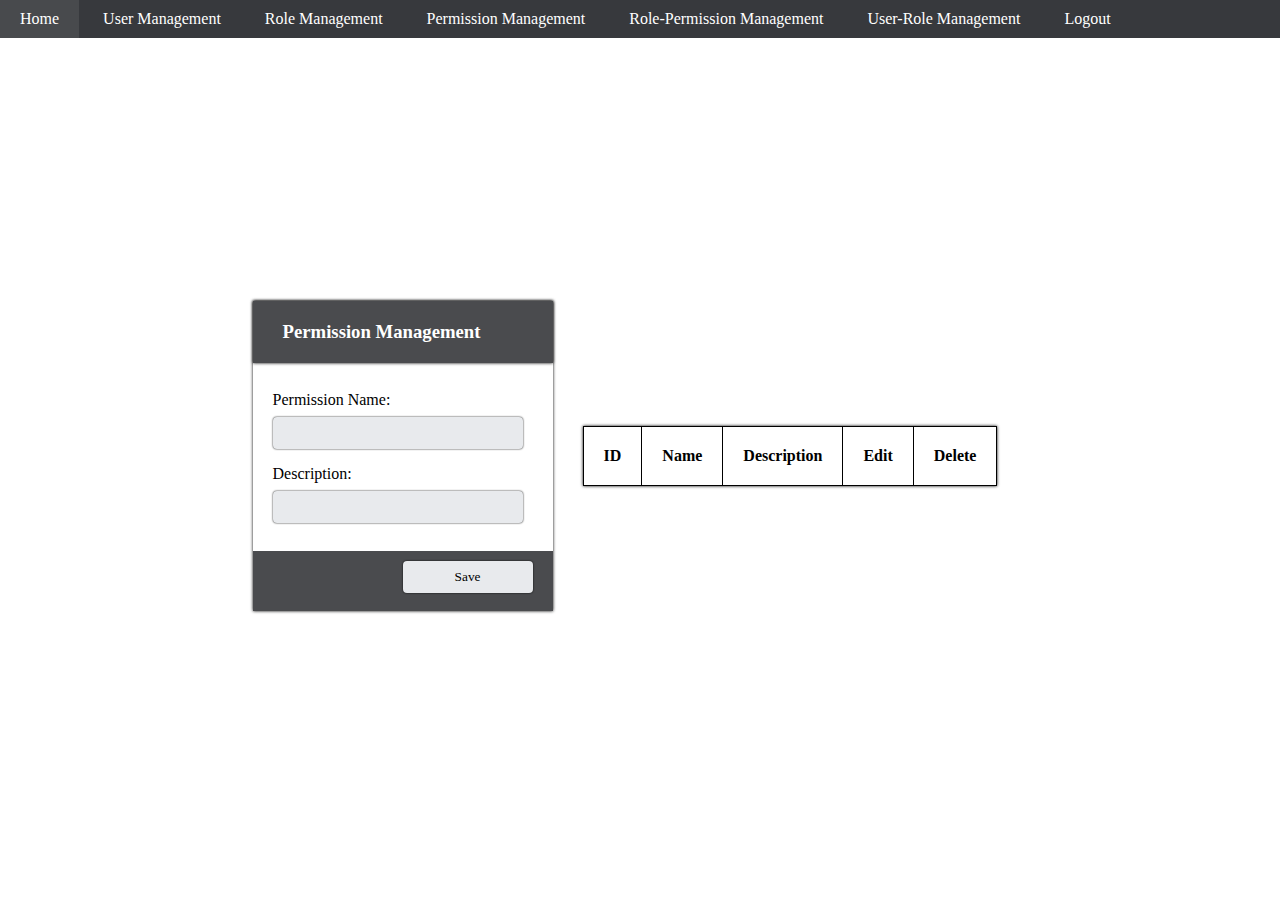
==== pages/permission-management.html @ c8c0801d "Added Files" ====
<!DOCTYPE html>
<html lang="en">
<head>
    <meta charset="UTF-8">
    <meta http-equiv="X-UA-Compatible" content="IE=edge">
    <meta name="viewport" content="width=device-width, initial-scale=1.0">
    <title>Permission Management</title>
    <link rel="stylesheet" href="../css/style.css">
    <script src="../SecurityManager.js"></script>
</head>
<body onload="loadPermissions()">
    <div class="bg-img"></div>
    <div class="nav">
        <a href="admin.html">Home</a>
        <a href="user-mangement.html">User Management</a>
        <a href="role-management.html">Role Management</a>
        <a href="permission-management.html">Permission Management</a>
        <a href="role-permission-management.html">Role-Permission Management</a>
        <a href="user-role-management.html">User-Role Management</a>
        <a href="../index.html">Logout</a>
    </div>
    <div class="content content-2">
        <div class="login-form">
            <h3>Permission Management</h3>
            <form  onsubmit= "savePermissionObject()">
                <div class="form-content">
                    <label for="text">Permission Name:</label>
                    <input type="text" id="perm-name" required>
                    <label for="text">Description:</label>
                    <input type="text" id="perm-desc" required>
                </div>
                <div class="footer">
                    <input class="btn" type="submit" value="Save">
                </div>
            </form>
        </div>
    <table id="permissions">
        <tr>
            <th>ID</th>
            <th>Name</th>
            <th>Description</th>
            <th>Edit</th>
            <th>Delete</th>
        </tr>
        <tbody id="permissions-tbody"></tbody>
    </table>
</body>
</html>
---- css/style.css ----
*{
    font-family: Verdana, Geneva, Tahoma, serif;
    margin: 0px;
}
body {
    position: relative;
    background-image: url("assets/bg.jpg");
    background-size: cover;
}
h1{
    color: #282a2e;
    font-size: 300%;
    font-weight: 900;
    margin-bottom: 10px;
}
select{
    transform:scaleX(1.06); 
    margin-left: 8px;
}
.content{
    display: flex;
    height: 90vh;
    padding: 1%;
    align-items: center;
    justify-content: center;
}
.login-form{
    display: inline-block;
    background-color: white;
    box-shadow: 0 0 3px #000000;
}
.login-form h3{
    display: block;
    box-shadow: 0 0 3px #000000;
    width: 240px;
    background-color: rgb(74, 75, 78);
    color: white;
    padding: 20px 30px;
}
.footer{
    background-color: rgb(74, 75, 78);
    color: white;
    padding: 10px 20px;
}
.login-form form{
    width: 300px;    
}
.form-content{
    padding: 20px;
}
.login-form label{
    display: block;
    padding: .5rem 0;
}
.login-form input, select{
    box-shadow: 0 0 2px #000000;
    display: block;
    background-color: hsl(216, 12%, 92%);
    border: none;
    border-radius: 4px;
    padding: .5rem;
    margin-bottom: .5rem;
    width: 90%;
}
button, a :hover{
    cursor:pointer;
}
.btn{
    cursor:pointer;
    margin-left: 50%;
    width: 50% !important;
}



/* Admin Home Page */

.nav{
    background-color: rgb(55, 57, 61);
    color: white;
}
.nav a{
    display: inline-block;
    text-decoration: none;
    color: white;
    padding: 10px 20px;
}
.nav a:hover{
    background-color: rgb(72, 74, 77);
}
.welcome{
    margin: 20px;
}

/* User Management Page */
table{
    box-shadow: 0 0 3px #000000;
    border: 1px solid;
    border-collapse: collapse;
    margin: 30px;
    background-color: white;
}
td, th{
    padding: 20px;
    border: 1px solid black;
}
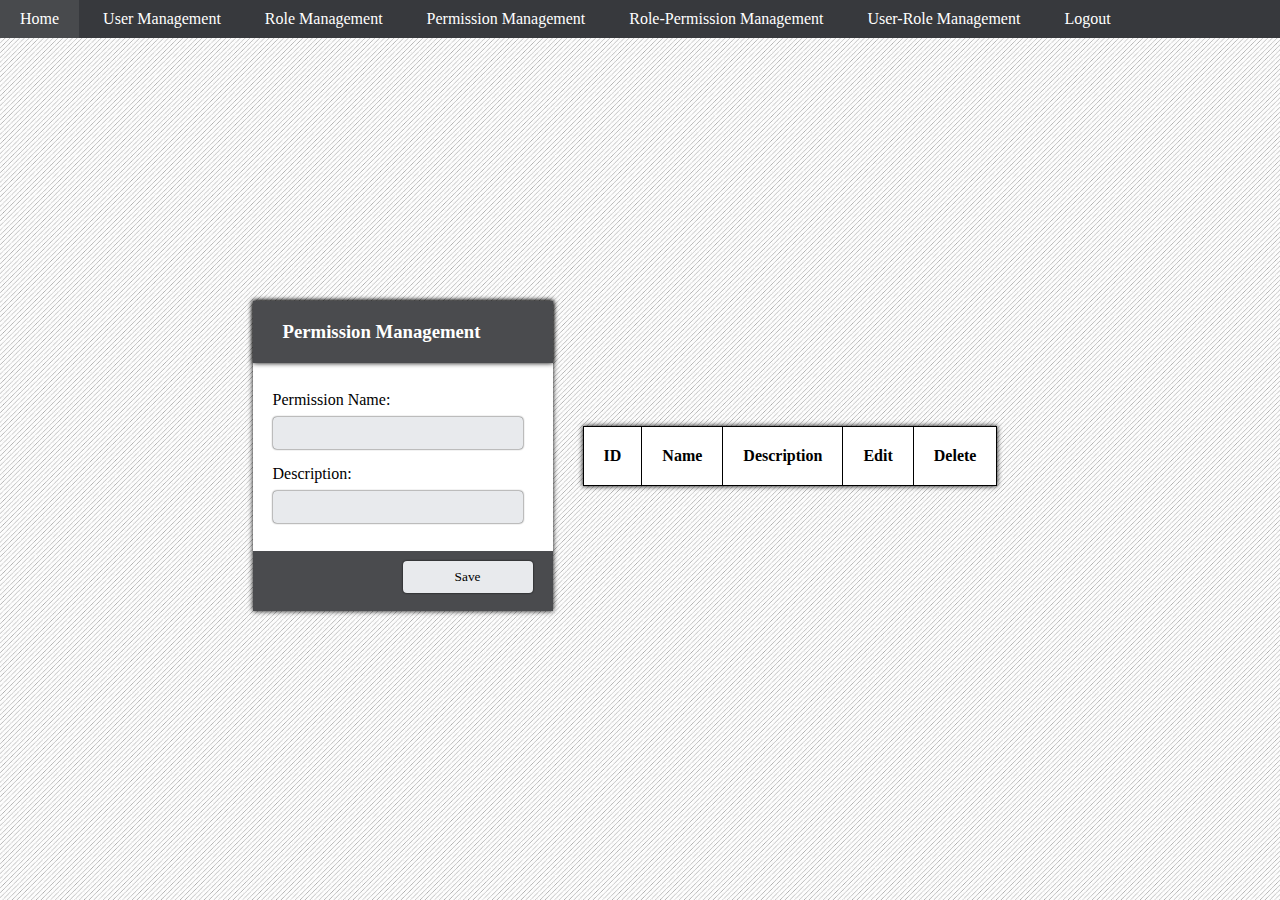
==== commit 3aa9ac88: "Refactored Code, Changed BG" ====
--- a/pages/permission-management.html
+++ b/pages/permission-management.html
@@ -1,5 +1,6 @@
 <!DOCTYPE html>
 <html lang="en">
+
 <head>
     <meta charset="UTF-8">
     <meta http-equiv="X-UA-Compatible" content="IE=edge">
@@ -7,7 +8,94 @@
     <title>Permission Management</title>
     <link rel="stylesheet" href="../css/style.css">
     <script src="../SecurityManager.js"></script>
+    <script>
+
+        // Globals
+        var editMode = false
+        var editId = -1;
+
+        function validatePermission(obj) {
+            var perms = SecurityManager.GetAllPermissions()
+            console.log(perms)
+            for (const perm of perms) {
+                if (perm.Name == obj.Name) {
+                    return false
+                }
+            }
+            return true
+        }
+
+        function getPermissionId(obj) {
+            var perms = SecurityManager.GetAllPermissions()
+            for (const perm of perms) {
+                if (perm.Name == obj.Name) {
+                    return perm.ID
+                }
+            }
+            return -1
+        }
+
+        function editPermission(id) {
+            editMode = true
+            var row = gid("permissions").rows[Number(id) + 1]
+            id = Number(row.cells[0].innerText)
+            var perm = SecurityManager.GetPermissionById(id)
+            gid("perm-name").value = perm.Name
+            gid("perm-name").disabled = true
+            gid("perm-desc").value = perm.Description
+
+        }
+
+        function deletePermission(id) {
+            var r = confirm("Are you sure you want to Delete?");
+            if (r) {
+                var row = gid("permissions").rows[Number(id) + 1]
+                id = Number(row.cells[0].innerText)
+                SecurityManager.DeletePermission(Number(id), reload, error)
+            } else {
+                return;
+            }
+        }
+
+
+        function savePermissionObject() {
+            var permission = {
+                Name: gid("perm-name").value,
+                Description: gid("perm-desc").value
+            }
+            console.log(permission)
+            if (!editMode && !validatePermission(permission)) {
+                alert("Permission with this Name already exists")
+                return false
+            }
+            else if (editMode) {
+                // Add Id if object already exists
+                var id = getPermissionId(permission)
+                if (id != -1) {
+                    permission.ID = id
+                }
+                editMode = false
+            }
+            SecurityManager.SavePermission(permission, reload, error);
+        }
+
+        function loadPermissions() {
+            var table = gid("permissions-tbody");
+            var perms = SecurityManager.GetAllPermissions()
+            for (let i = 0; i < perms.length; i++) {
+                var row = document.createElement("tr");
+                row.appendChild(getTD(perms[i].ID))
+                row.appendChild(getTD(perms[i].Name))
+                row.appendChild(getTD(perms[i].Description))
+                row.innerHTML += `<td><button id=${i} class="edit-btn" onclick="editPermission(this.id)">Edit</button></td>`
+                row.innerHTML += `<td><button id=${i} onclick="deletePermission(this.id)" style="color:red;">Delete</button></td>`
+                table.appendChild(row)
+            }
+        }
+
+    </script>
 </head>
+
 <body onload="loadPermissions()">
     <div class="bg-img"></div>
     <div class="nav">
@@ -22,7 +110,7 @@
     <div class="content content-2">
         <div class="login-form">
             <h3>Permission Management</h3>
-            <form  onsubmit= "savePermissionObject()">
+            <form onsubmit="savePermissionObject()">
                 <div class="form-content">
                     <label for="text">Permission Name:</label>
                     <input type="text" id="perm-name" required>
@@ -34,15 +122,16 @@
                 </div>
             </form>
         </div>
-    <table id="permissions">
-        <tr>
-            <th>ID</th>
-            <th>Name</th>
-            <th>Description</th>
-            <th>Edit</th>
-            <th>Delete</th>
-        </tr>
-        <tbody id="permissions-tbody"></tbody>
-    </table>
+        <table id="permissions">
+            <tr>
+                <th>ID</th>
+                <th>Name</th>
+                <th>Description</th>
+                <th>Edit</th>
+                <th>Delete</th>
+            </tr>
+            <tbody id="permissions-tbody"></tbody>
+        </table>
 </body>
+
 </html>--- a/css/style.css
+++ b/css/style.css
@@ -4,8 +4,8 @@
 }
 body {
     position: relative;
-    background-image: url("assets/bg.jpg");
-    background-size: cover;
+    background-image: url("../assets/bg.jpg");
+    background-size: 15%;
 }
 h1{
     color: #282a2e;
@@ -27,11 +27,11 @@
 .login-form{
     display: inline-block;
     background-color: white;
-    box-shadow: 0 0 3px #000000;
+    box-shadow: 0 0 5px #000000;
 }
 .login-form h3{
     display: block;
-    box-shadow: 0 0 3px #000000;
+    box-shadow: 0 0 5px #000000;
     width: 240px;
     background-color: rgb(74, 75, 78);
     color: white;
@@ -94,7 +94,7 @@
 
 /* User Management Page */
 table{
-    box-shadow: 0 0 3px #000000;
+    box-shadow: 0 0 5px #000000;
     border: 1px solid;
     border-collapse: collapse;
     margin: 30px;
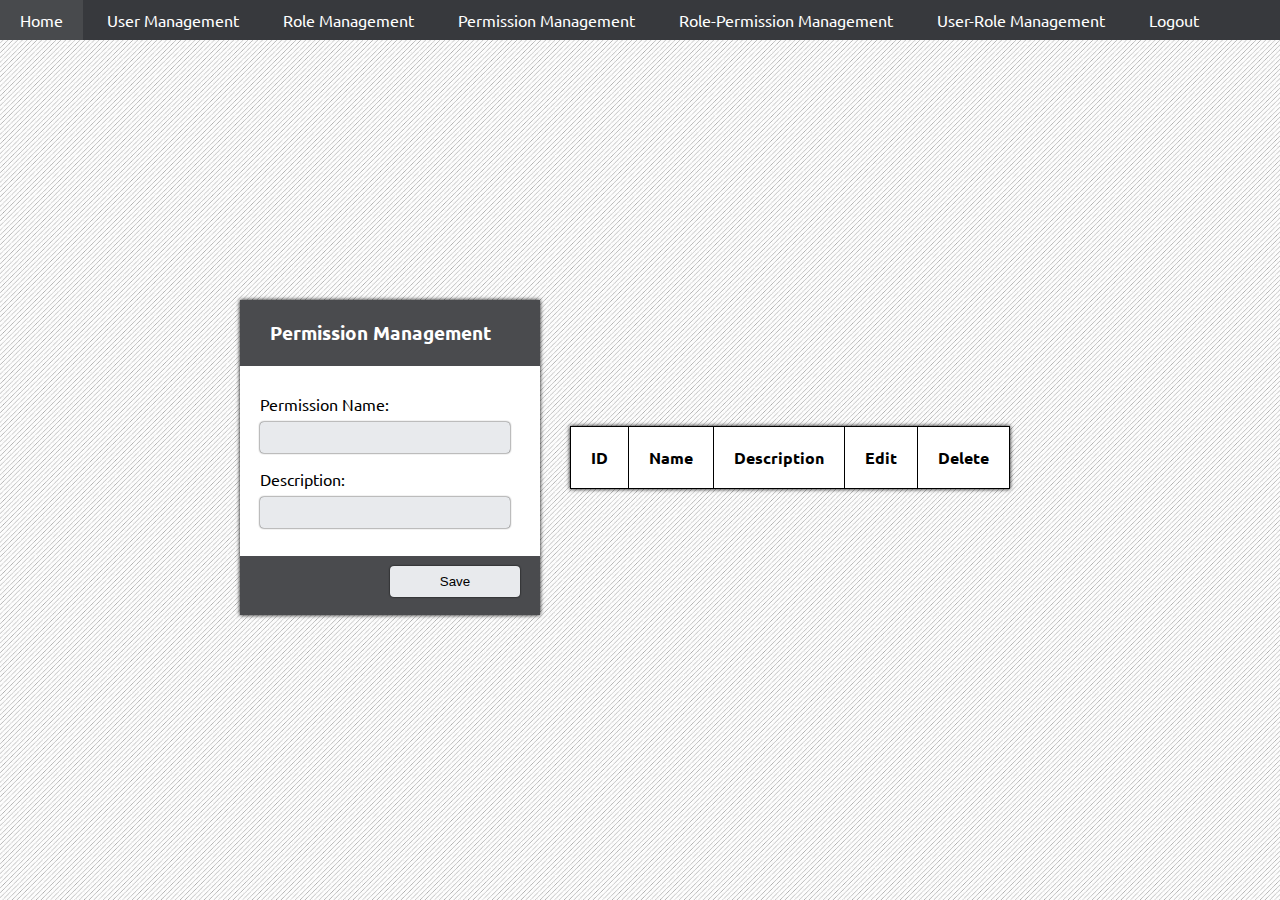
==== commit d4058870: "Completed User Login and Page" ====
--- a/pages/permission-management.html
+++ b/pages/permission-management.html
@@ -24,7 +24,11 @@
             }
             return true
         }
-
+        function getTD(data) {
+            var td = document.createElement("td");
+            td.innerText = data;
+            return td;
+        }
         function getPermissionId(obj) {
             var perms = SecurityManager.GetAllPermissions()
             for (const perm of perms) {
--- a/css/style.css
+++ b/css/style.css
@@ -1,11 +1,13 @@
+@import url('https://fonts.googleapis.com/css2?family=Amiri&family=Prompt:wght@500&family=Roboto&family=Roboto+Mono:wght@200&family=Ubuntu&display=swap');
 *{
-    font-family: Verdana, Geneva, Tahoma, serif;
     margin: 0px;
 }
 body {
     position: relative;
     background-image: url("../assets/bg.jpg");
     background-size: 15%;
+    
+    font-family: 'Ubuntu', sans-serif;
 }
 h1{
     color: #282a2e;
@@ -27,11 +29,10 @@
 .login-form{
     display: inline-block;
     background-color: white;
-    box-shadow: 0 0 5px #000000;
+    box-shadow: 0px 0px 4px #000000;
 }
 .login-form h3{
-    display: block;
-    box-shadow: 0 0 5px #000000;
+    display: block; 
     width: 240px;
     background-color: rgb(74, 75, 78);
     color: white;
@@ -41,6 +42,23 @@
     background-color: rgb(74, 75, 78);
     color: white;
     padding: 10px 20px;
+}
+.header{
+    background-color:  rgb(74, 75, 78);
+    color: white;
+    width: 40rem;
+    padding: 10%;
+}
+.user-content{
+    box-shadow: 0px 0px 4px #000000;
+}
+.user-roles{
+    background-color: white;
+    width: 40rem;
+    padding: 10%;
+}
+.header h1{
+    color: white;
 }
 .login-form form{
     width: 300px;    
@@ -70,8 +88,11 @@
     margin-left: 50%;
     width: 50% !important;
 }
-
-
+ul{
+    list-style-type: none;
+    
+    padding: 0px;
+}
 
 /* Admin Home Page */
 
@@ -94,7 +115,7 @@
 
 /* User Management Page */
 table{
-    box-shadow: 0 0 5px #000000;
+    box-shadow: 0px 0px 4px #000000;
     border: 1px solid;
     border-collapse: collapse;
     margin: 30px;
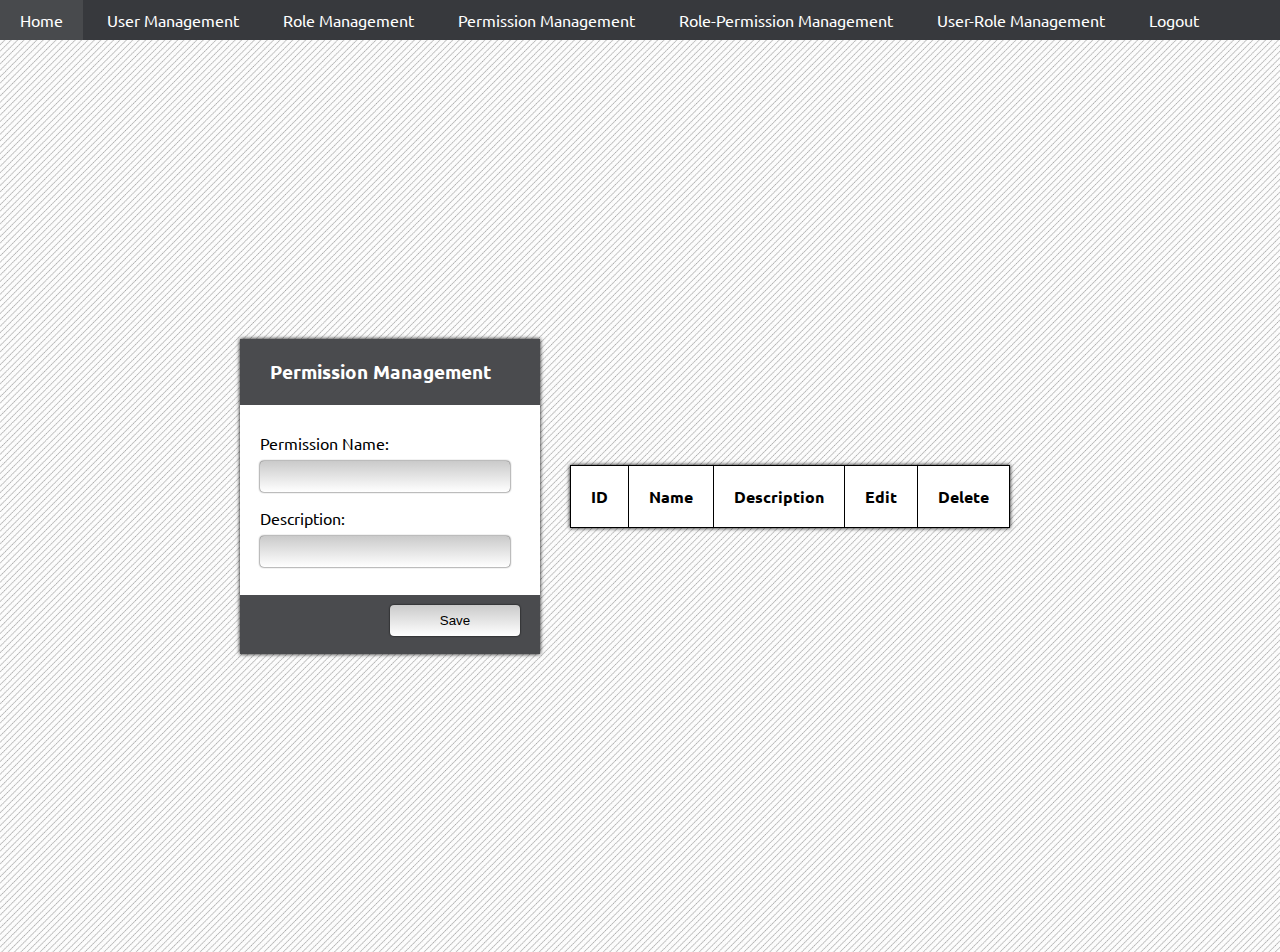
==== commit 1d5fe7f7: "Final Commit" ====
--- a/pages/permission-management.html
+++ b/pages/permission-management.html
@@ -29,23 +29,13 @@
             td.innerText = data;
             return td;
         }
-        function getPermissionId(obj) {
-            var perms = SecurityManager.GetAllPermissions()
-            for (const perm of perms) {
-                if (perm.Name == obj.Name) {
-                    return perm.ID
-                }
-            }
-            return -1
-        }
-
         function editPermission(id) {
             editMode = true
             var row = gid("permissions").rows[Number(id) + 1]
             id = Number(row.cells[0].innerText)
+            editId = id
             var perm = SecurityManager.GetPermissionById(id)
             gid("perm-name").value = perm.Name
-            gid("perm-name").disabled = true
             gid("perm-desc").value = perm.Description
 
         }
@@ -67,18 +57,17 @@
                 Name: gid("perm-name").value,
                 Description: gid("perm-desc").value
             }
-            console.log(permission)
             if (!editMode && !validatePermission(permission)) {
                 alert("Permission with this Name already exists")
                 return false
             }
             else if (editMode) {
                 // Add Id if object already exists
-                var id = getPermissionId(permission)
-                if (id != -1) {
-                    permission.ID = id
+                if (editId != -1) {
+                    permission.ID = editId
                 }
                 editMode = false
+                editId = -1
             }
             SecurityManager.SavePermission(permission, reload, error);
         }
--- a/css/style.css
+++ b/css/style.css
@@ -5,14 +5,15 @@
 body {
     position: relative;
     background-image: url("../assets/bg.jpg");
-    background-size: 15%;
+    background-size: 20%;
     
     font-family: 'Ubuntu', sans-serif;
 }
 h1{
+    display: block;
     color: #282a2e;
-    font-size: 300%;
-    font-weight: 900;
+    font-size: 60px;
+    font-weight: bold;
     margin-bottom: 10px;
 }
 select{
@@ -22,7 +23,7 @@
 .content{
     display: flex;
     height: 90vh;
-    padding: 1%;
+    padding: 4%;
     align-items: center;
     justify-content: center;
 }
@@ -62,6 +63,9 @@
 }
 .login-form form{
     width: 300px;    
+}
+input{
+    background: linear-gradient(#cacaca, white);
 }
 .form-content{
     padding: 20px;
